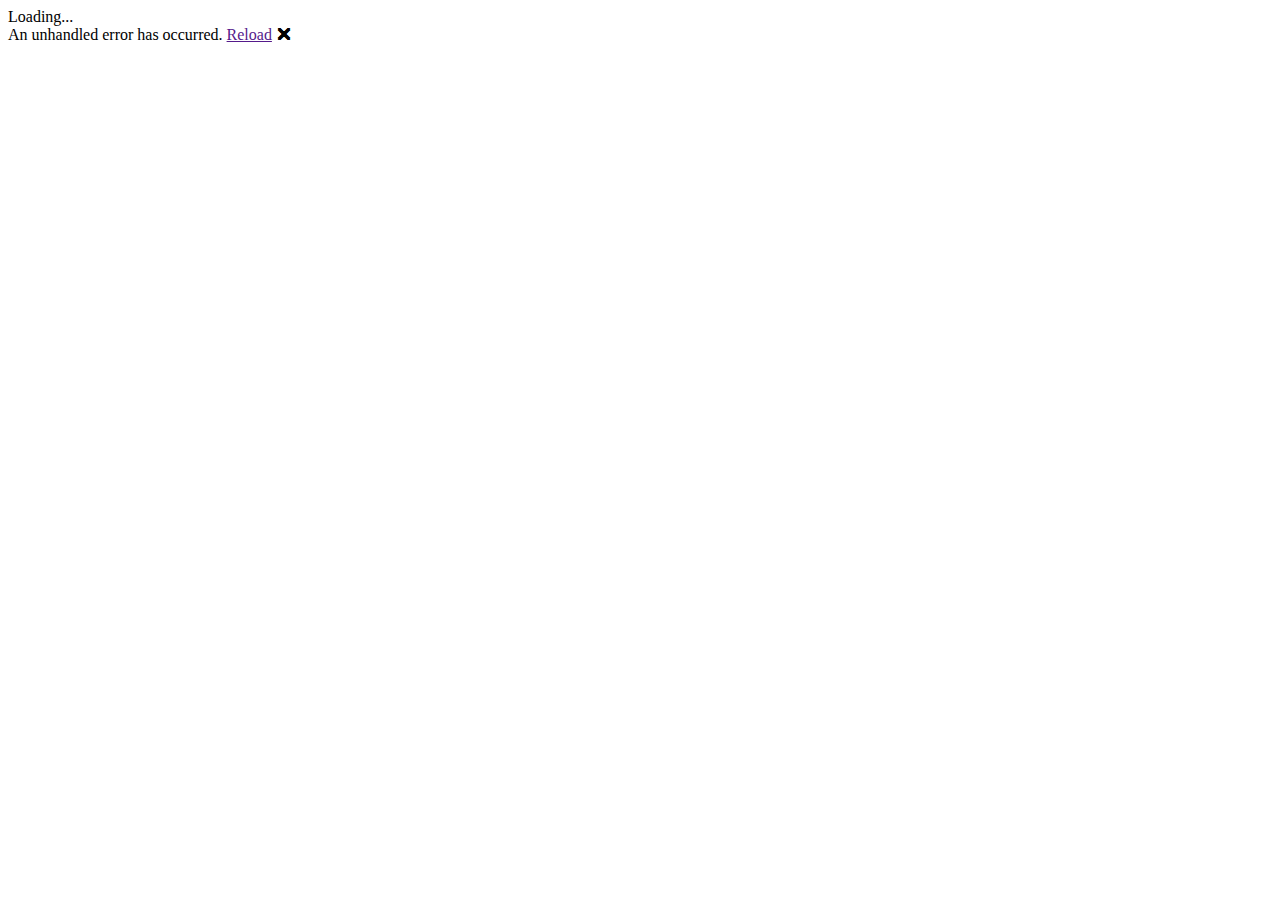
==== Blazor AoC/wwwroot/index.html @ 17873761 "init" ====
﻿<!DOCTYPE html>
<html>

<head>
    <meta charset="utf-8" />
    <meta name="viewport" content="width=device-width, initial-scale=1.0, maximum-scale=1.0, user-scalable=no" />
    <title>AoC 2020</title>
    <base href="/" />
    <link href="css/bootstrap/bootstrap.min.css" rel="stylesheet" />
    <link href="css/app.css" rel="stylesheet" />
    <link href="Blazor AoC.styles.css" rel="stylesheet" />
</head>

<body>
    <div id="app">Loading...</div>

    <div id="blazor-error-ui">
        An unhandled error has occurred.
        <a href="" class="reload">Reload</a>
        <a class="dismiss">🗙</a>
    </div>
    <script src="_framework/blazor.webassembly.js"></script>
</body>

</html>
---- Blazor AoC/wwwroot/css/app.css ----
﻿@import url('open-iconic/font/css/open-iconic-bootstrap.min.css');

html, body {
    font-family: 'Helvetica Neue', Helvetica, Arial, sans-serif;
}

a, .btn-link {
    color: #0366d6;
}

.btn-primary {
    color: #fff;
    background-color: #1b6ec2;
    border-color: #1861ac;
}

.content {
    padding-top: 1.1rem;
}

.valid.modified:not([type=checkbox]) {
    outline: 1px solid #26b050;
}

.invalid {
    outline: 1px solid red;
}

.validation-message {
    color: red;
}

#blazor-error-ui {
    background: lightyellow;
    bottom: 0;
    box-shadow: 0 -1px 2px rgba(0, 0, 0, 0.2);
    display: none;
    left: 0;
    padding: 0.6rem 1.25rem 0.7rem 1.25rem;
    position: fixed;
    width: 100%;
    z-index: 1000;
}

    #blazor-error-ui .dismiss {
        cursor: pointer;
        position: absolute;
        right: 0.75rem;
        top: 0.5rem;
    }

.asd:hover{
    background: blue;
}
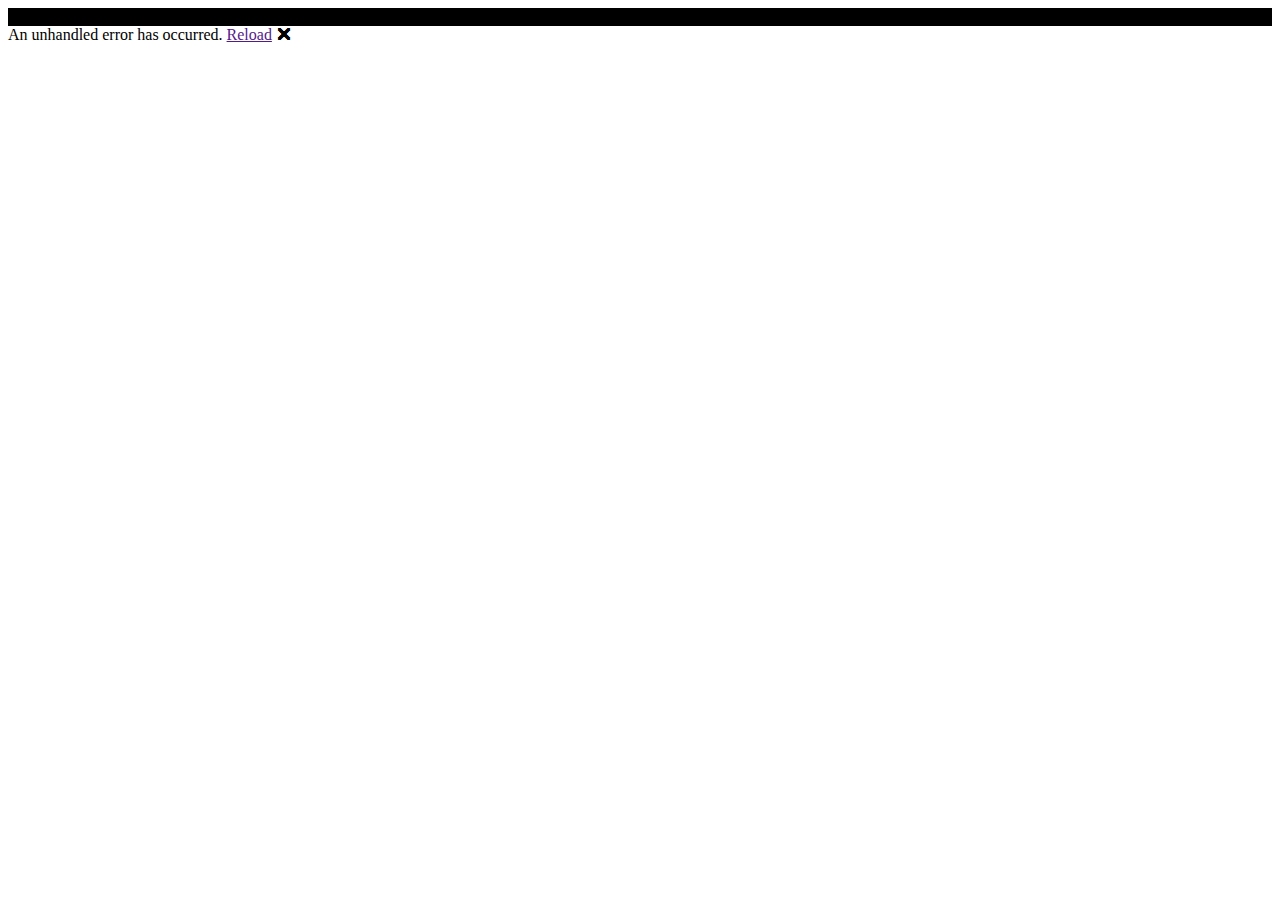
==== commit 861e7753: "base href change" ====
--- a/Blazor AoC/wwwroot/index.html
+++ b/Blazor AoC/wwwroot/index.html
@@ -5,14 +5,16 @@
     <meta charset="utf-8" />
     <meta name="viewport" content="width=device-width, initial-scale=1.0, maximum-scale=1.0, user-scalable=no" />
     <title>AoC 2020</title>
-    <base href="/" />
+    <base href="/Blazor-AoC/" />
     <link href="css/bootstrap/bootstrap.min.css" rel="stylesheet" />
     <link href="css/app.css" rel="stylesheet" />
     <link href="Blazor AoC.styles.css" rel="stylesheet" />
+    <link href="css/bulma/bulma-dark.css" rel="stylesheet" />
+    <link href="css/prism/prism.css" rel="stylesheet" />
 </head>
 
 <body>
-    <div id="app">Loading...</div>
+    <div id="app" style="background-color: black">Loading...</div>
 
     <div id="blazor-error-ui">
         An unhandled error has occurred.
@@ -20,6 +22,7 @@
         <a class="dismiss">🗙</a>
     </div>
     <script src="_framework/blazor.webassembly.js"></script>
+    <script src="css/prism/prism.js"></script>
 </body>
 
 </html>
--- a/Blazor AoC/wwwroot/css/app.css
+++ b/Blazor AoC/wwwroot/css/app.css
@@ -47,8 +47,4 @@
         position: absolute;
         right: 0.75rem;
         top: 0.5rem;
-    }
-
-.asd:hover{
-    background: blue;
-}+    }--- a/Blazor AoC/wwwroot/css/prism/prism.css
+++ b/Blazor AoC/wwwroot/css/prism/prism.css
@@ -0,0 +1,170 @@
+/* PrismJS 1.23.0
+https://prismjs.com/download.html#themes=prism-tomorrow&languages=clike+csharp&plugins=line-numbers */
+/**
+ * prism.js tomorrow night eighties for JavaScript, CoffeeScript, CSS and HTML
+ * Based on https://github.com/chriskempson/tomorrow-theme
+ * @author Rose Pritchard
+ */
+
+code[class*="language-"],
+pre[class*="language-"] {
+	color: #ccc;
+	background: none;
+	font-family: Consolas, Monaco, 'Andale Mono', 'Ubuntu Mono', monospace;
+	font-size: 1em;
+	text-align: left;
+	white-space: pre;
+	word-spacing: normal;
+	word-break: normal;
+	word-wrap: normal;
+	line-height: 1.5;
+
+	-moz-tab-size: 4;
+	-o-tab-size: 4;
+	tab-size: 4;
+
+	-webkit-hyphens: none;
+	-moz-hyphens: none;
+	-ms-hyphens: none;
+	hyphens: none;
+}
+
+	code[class*="language-"]:focus, pre[class*="language-"]:focus {
+		outline-width: 0px;
+
+		/*outline-color: #fca840;
+		outline-style: solid;*/
+	}
+
+/* Code blocks */
+pre[class*="language-"] {
+	padding: 1em;
+	margin: .5em 0;
+	overflow: auto;
+}
+
+:not(pre) > code[class*="language-"],
+pre[class*="language-"] {
+	background: #2d2d2d;
+}
+
+/* Inline code */
+:not(pre) > code[class*="language-"] {
+	padding: .1em;
+	border-radius: .3em;
+	white-space: normal;
+}
+
+.token.comment,
+.token.block-comment,
+.token.prolog,
+.token.doctype,
+.token.cdata {
+	color: #999;
+}
+
+.token.punctuation {
+	color: #ccc;
+}
+
+.token.tag,
+.token.attr-name,
+.token.namespace,
+.token.deleted {
+	color: #e2777a;
+}
+
+.token.function-name {
+	color: #6196cc;
+}
+
+.token.boolean,
+.token.function {
+	color: #f08d49;
+}
+
+.token.property,
+.token.class-name,
+.token.constant,
+.token.symbol {
+	color: #f8c555;
+}
+
+.token.selector,
+.token.important,
+.token.atrule,
+.token.keyword,
+.token.builtin {
+	color: #cc99cd;
+}
+
+.token.string,
+.token.char,
+.token.attr-value,
+.token.regex,
+.token.variable {
+	color: #7ec699;
+}
+
+.token.operator,
+.token.entity,
+.token.url {
+	color: #67cdcc;
+}
+
+.token.important,
+.token.bold {
+	font-weight: bold;
+}
+.token.italic {
+	font-style: italic;
+}
+
+.token.entity {
+	cursor: help;
+}
+
+.token.inserted {
+	color: green;
+}
+
+pre[class*="language-"].line-numbers {
+	position: relative;
+	padding-left: 3.8em;
+	counter-reset: linenumber;
+}
+
+pre[class*="language-"].line-numbers > code {
+	position: relative;
+	white-space: inherit;
+}
+
+.line-numbers .line-numbers-rows {
+	position: absolute;
+	pointer-events: none;
+	top: 0;
+	font-size: 100%;
+	left: -3.8em;
+	width: 3em; /* works for line-numbers below 1000 lines */
+	letter-spacing: -1px;
+	border-right: 1px solid #999;
+
+	-webkit-user-select: none;
+	-moz-user-select: none;
+	-ms-user-select: none;
+	user-select: none;
+
+}
+
+	.line-numbers-rows > span {
+		display: block;
+		counter-increment: linenumber;
+	}
+
+		.line-numbers-rows > span:before {
+			content: counter(linenumber);
+			color: #999;
+			display: block;
+			padding-right: 0.8em;
+			text-align: right;
+		}
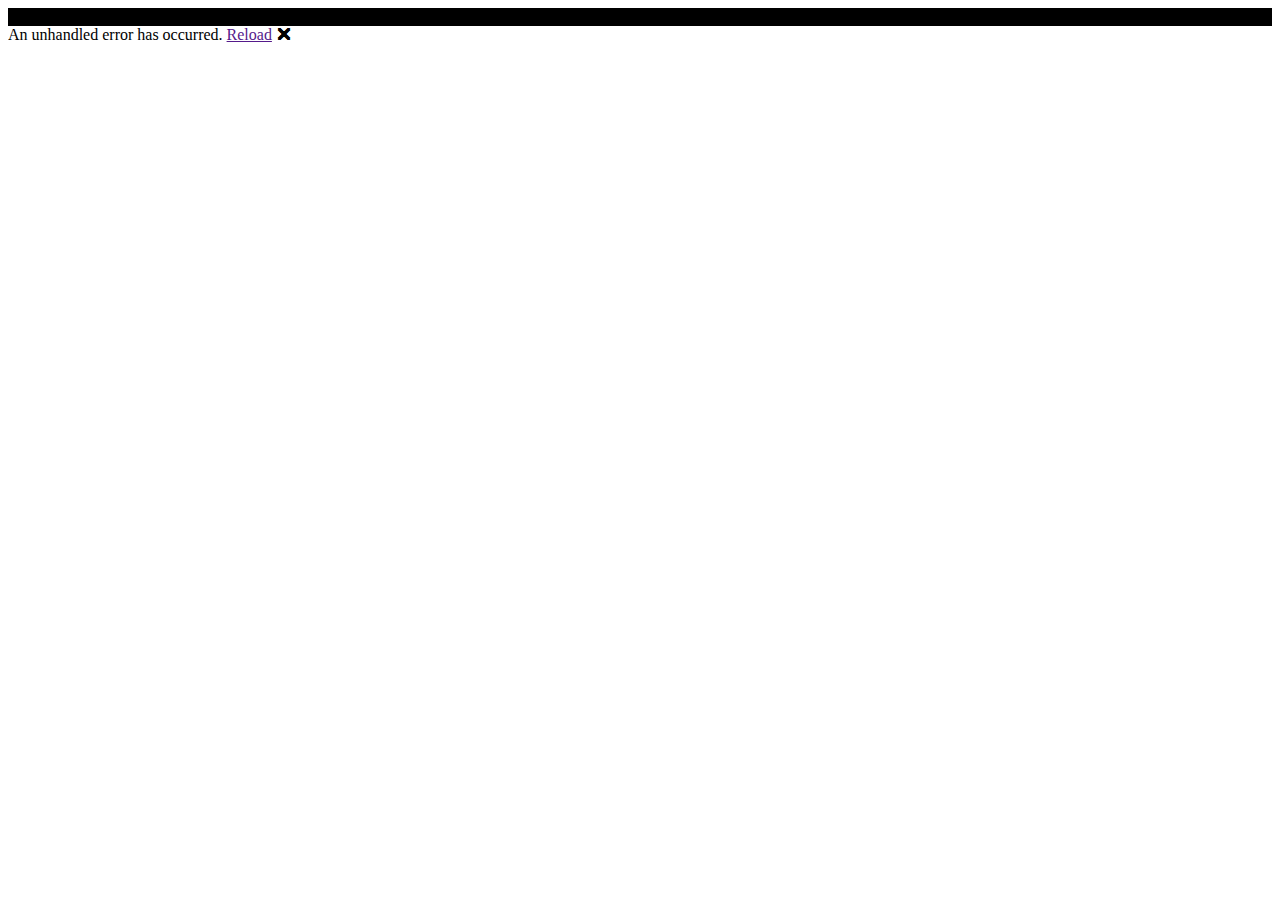
==== commit b02e453a: "single page fix" ====
--- a/Blazor AoC/wwwroot/index.html
+++ b/Blazor AoC/wwwroot/index.html
@@ -16,6 +16,38 @@
 <body>
     <div id="app" style="background-color: black">Loading...</div>
 
+    <!-- Start Single Page Apps for GitHub Pages -->
+    <script type="text/javascript">
+        // Single Page Apps for GitHub Pages
+        // https://github.com/rafrex/spa-github-pages
+        // Copyright (c) 2016 Rafael Pedicini, licensed under the MIT License
+        // ----------------------------------------------------------------------
+        // This script checks to see if a redirect is present in the query string
+        // and converts it back into the correct url and adds it to the
+        // browser's history using window.history.replaceState(...),
+        // which won't cause the browser to attempt to load the new url.
+        // When the single page app is loaded further down in this file,
+        // the correct url will be waiting in the browser's history for
+        // the single page app to route accordingly.
+        (function (l) {
+            if (l.search) {
+                var q = {};
+                l.search.slice(1).split('&').forEach(function (v) {
+                    var a = v.split('=');
+                    q[a[0]] = a.slice(1).join('=').replace(/~and~/g, '&');
+                });
+                if (q.p !== undefined) {
+                    window.history.replaceState(null, null,
+                        l.pathname.slice(0, -1) + (q.p || '') +
+                        (q.q ? ('?' + q.q) : '') +
+                        l.hash
+                    );
+                }
+            }
+        }(window.location))
+    </script>
+    <!-- End Single Page Apps for GitHub Pages -->
+
     <div id="blazor-error-ui">
         An unhandled error has occurred.
         <a href="" class="reload">Reload</a>
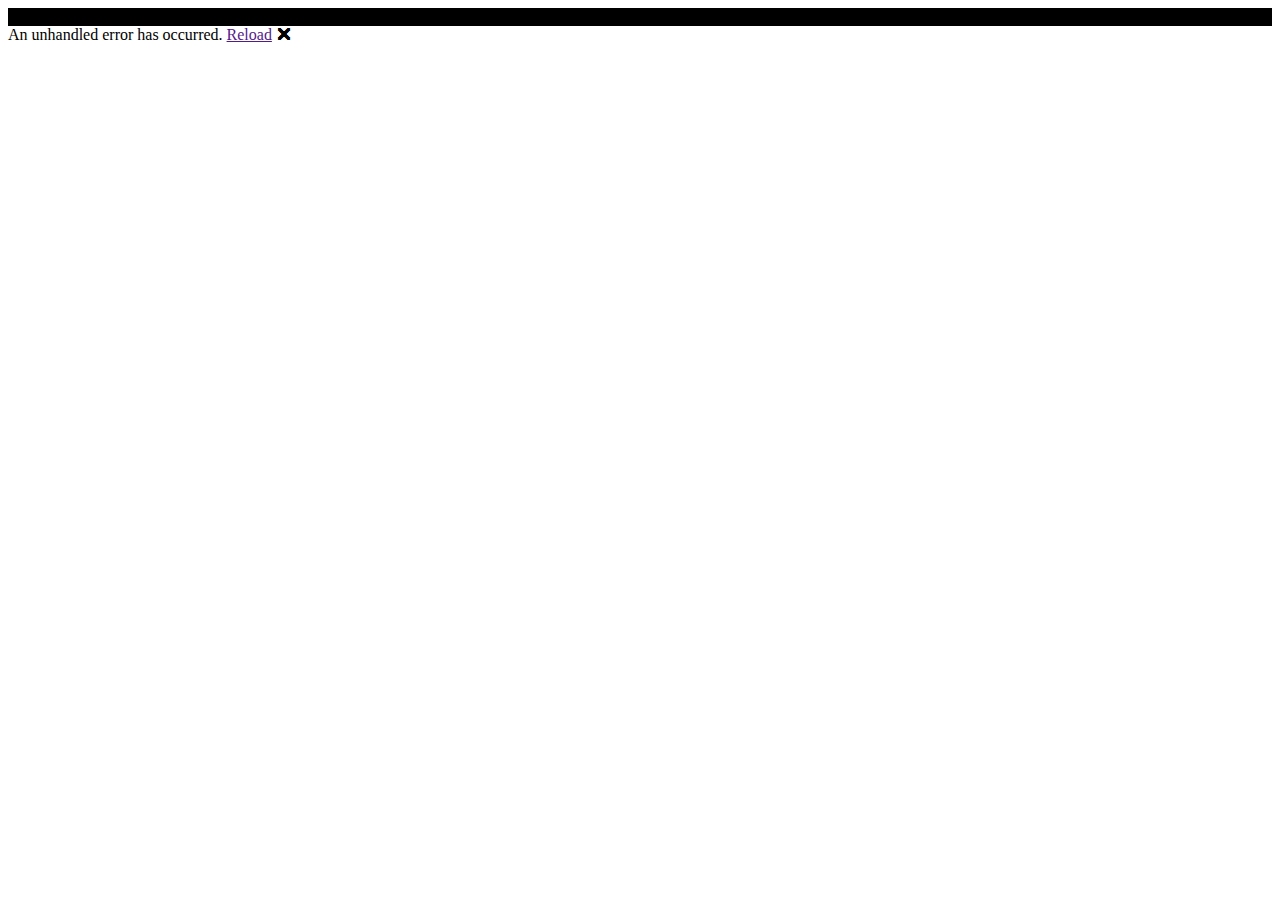
==== commit 7c0233e3: "added faux-async handling and 2016 folders" ====
--- a/Blazor AoC/wwwroot/index.html
+++ b/Blazor AoC/wwwroot/index.html
@@ -5,7 +5,7 @@
     <meta charset="utf-8" />
     <meta name="viewport" content="width=device-width, initial-scale=1.0, maximum-scale=1.0, user-scalable=no" />
     <title>AoC 2020</title>
-    <base href="/Blazor-AoC/" />
+    <base href="/" /> <!--"/Blazor-AoC/"-->
     <link href="css/bootstrap/bootstrap.min.css" rel="stylesheet" />
     <link href="css/app.css" rel="stylesheet" />
     <link href="Blazor AoC.styles.css" rel="stylesheet" />
--- a/Blazor AoC/wwwroot/css/prism/prism.css
+++ b/Blazor AoC/wwwroot/css/prism/prism.css
@@ -39,7 +39,7 @@
 /* Code blocks */
 pre[class*="language-"] {
 	padding: 1em;
-	margin: .5em 0;
+	/*margin: .5em 0;*/
 	overflow: auto;
 }
 
